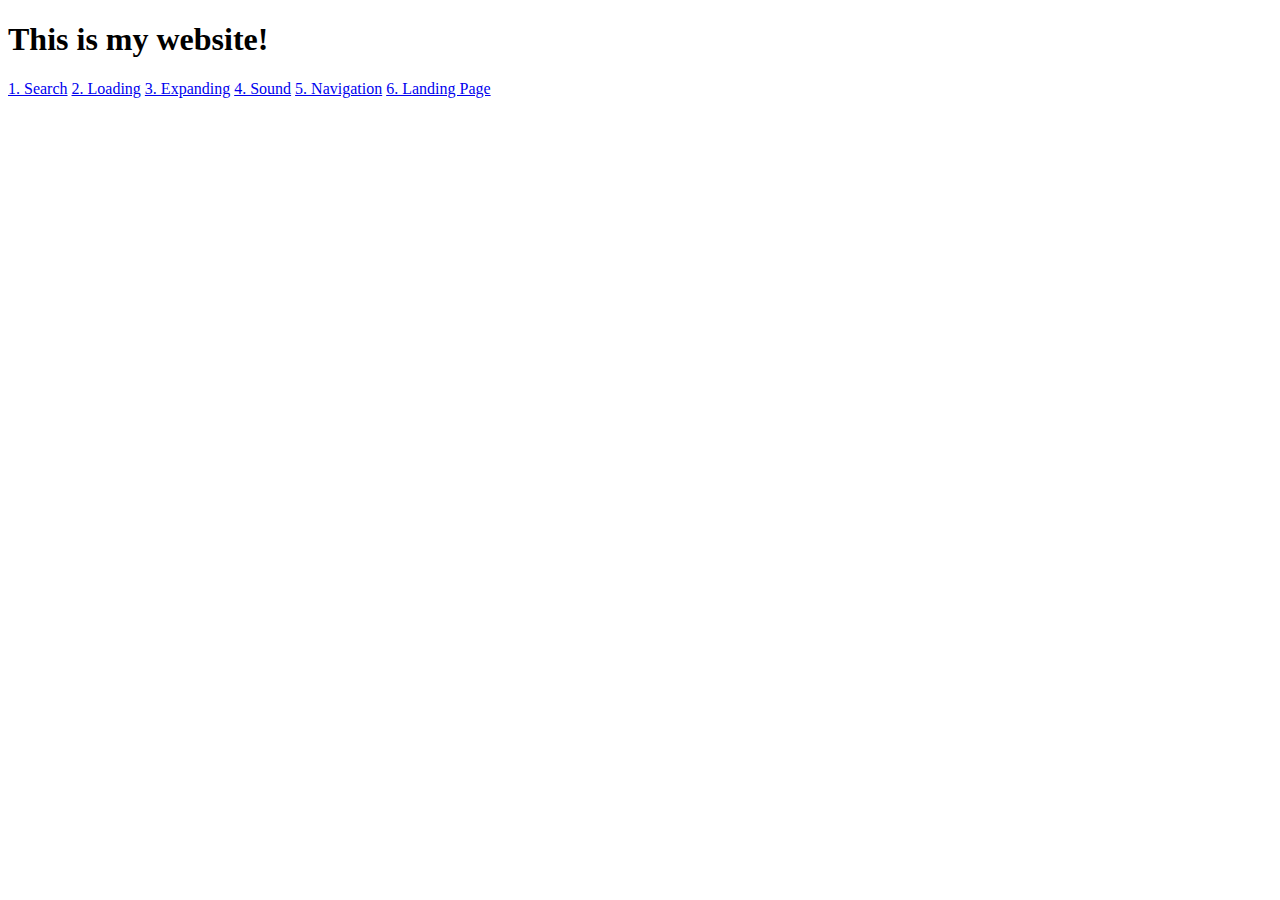
==== index.html @ b1378a72 "Wed, Mar 13, 2024, 10:31 AM -07:00" ====
<!DOCTYPE HTML>
<html lang="en">
    <head>
        <title>Website1</title>
    </head>

    <body>
        <h1>This is my website!</h1>
        <a href="search.html">1. Search</a>
        <a href="loading.html">2. Loading</a>
        <a href="expanding.html">3. Expanding</a>
        <a href="sound.html">4. Sound</a>
        <a href="navigation.html">5. Navigation</a>
        <a href="landingPage.html">6. Landing Page</a>

    </body>
</html>
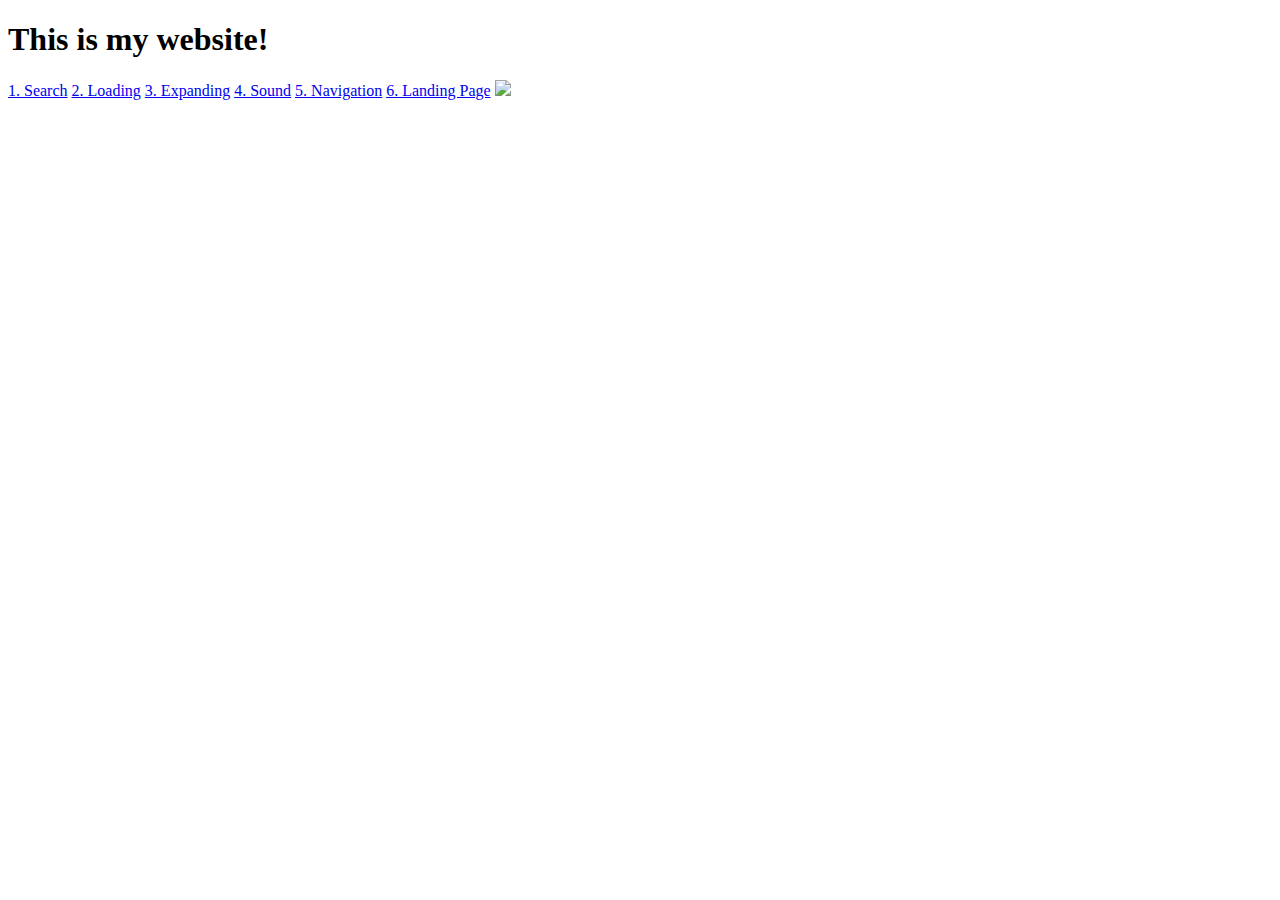
==== commit 58849e25: "Fri, Mar 15, 2024, 10:16 AM -07:00" ====
--- a/index.html
+++ b/index.html
@@ -13,5 +13,7 @@
         <a href="navigation.html">5. Navigation</a>
         <a href="landingPage.html">6. Landing Page</a>
 
+        <img src="leaf.jpg">
+
     </body>
 </html>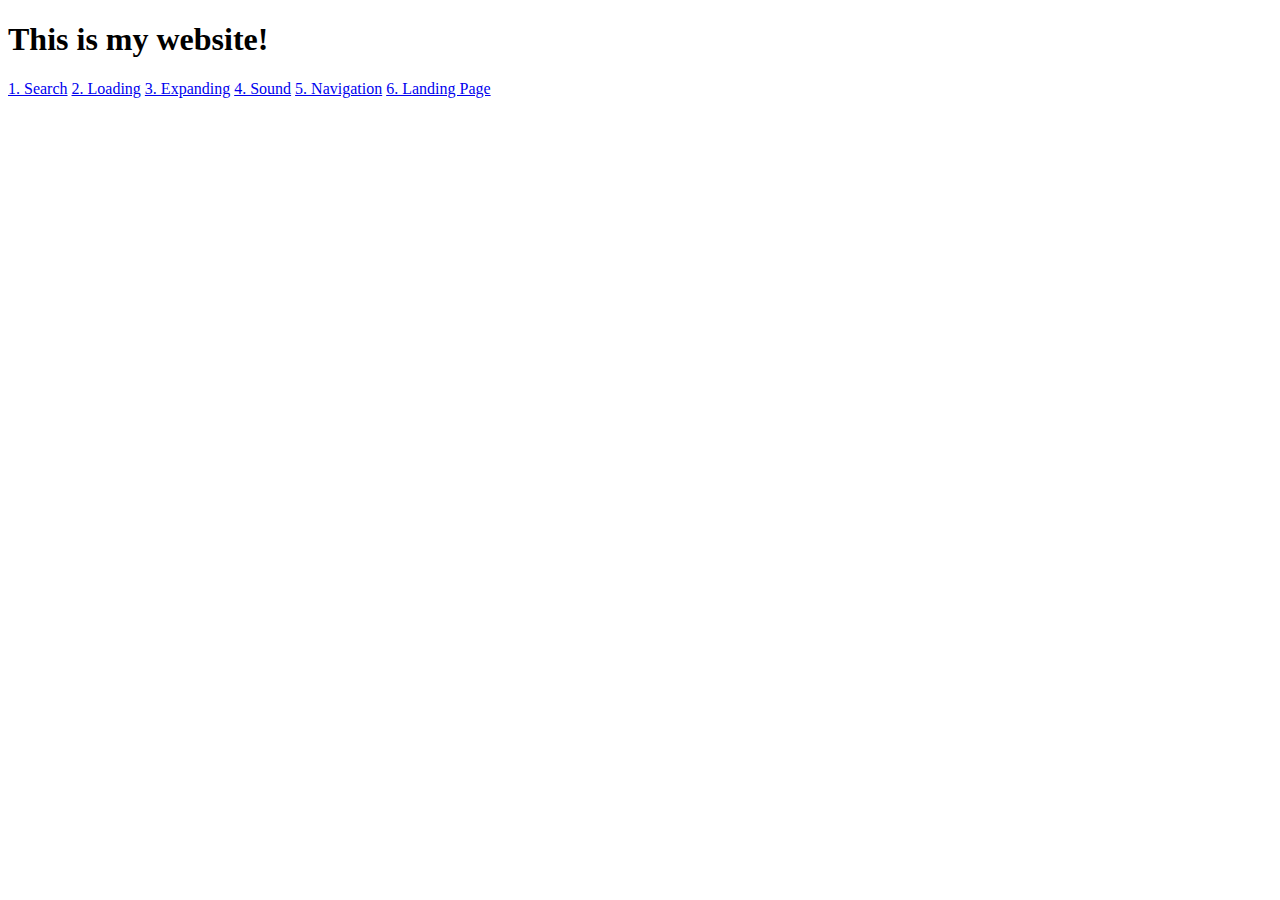
==== commit cc2d8ab9: "Fri, Mar 15, 2024, 10:18 AM -07:00" ====
--- a/index.html
+++ b/index.html
@@ -13,7 +13,5 @@
         <a href="navigation.html">5. Navigation</a>
         <a href="landingPage.html">6. Landing Page</a>
 
-        <img src="leaf.jpg">
-
     </body>
 </html>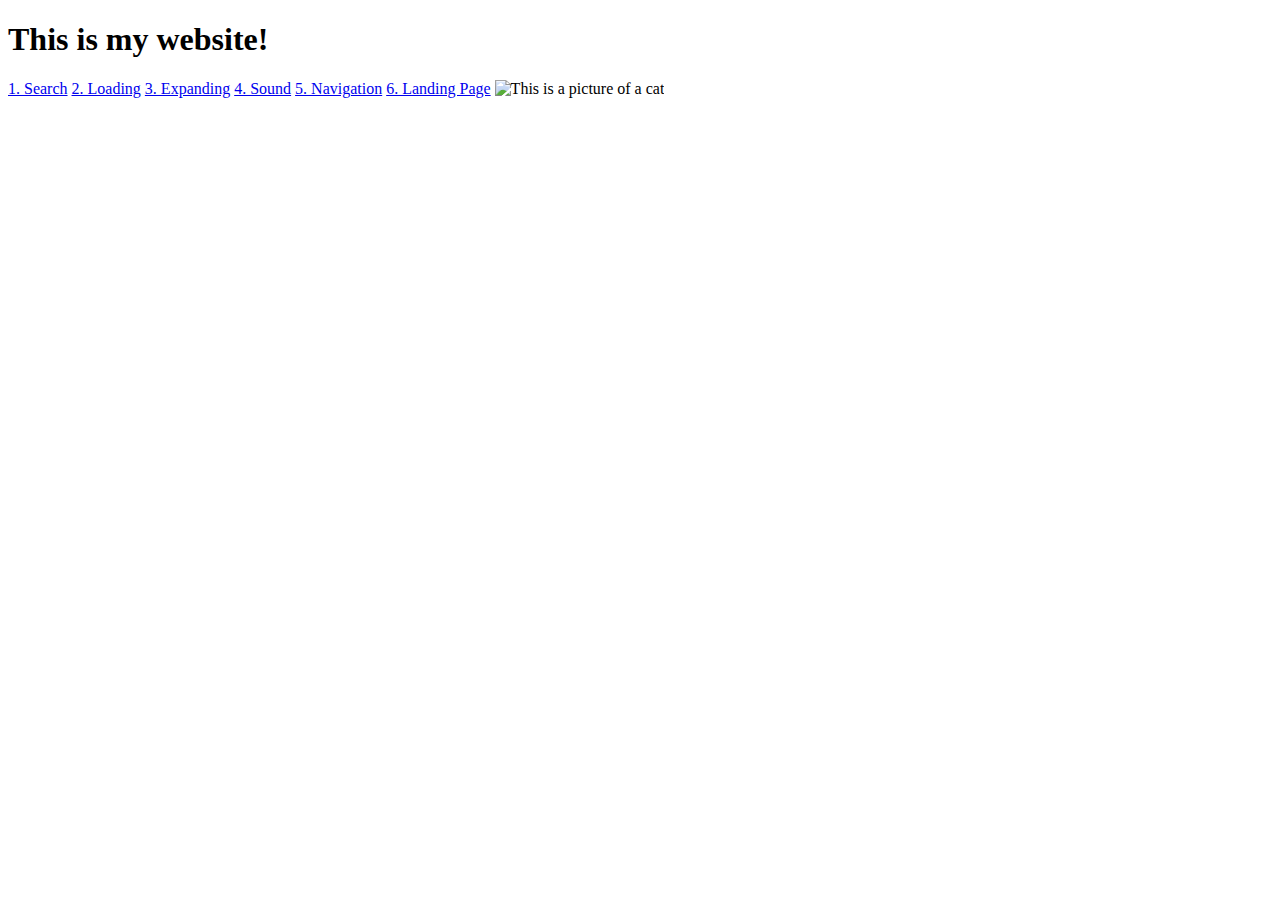
==== commit 66468673: "Sat, Mar 16, 2024, 11:40 PM -07:00" ====
--- a/index.html
+++ b/index.html
@@ -13,5 +13,7 @@
         <a href="navigation.html">5. Navigation</a>
         <a href="landingPage.html">6. Landing Page</a>
 
+        <img src="/images/cat.jpg" height="300" alt="This is a picture of a cat" title="cats are cute">
+
     </body>
 </html>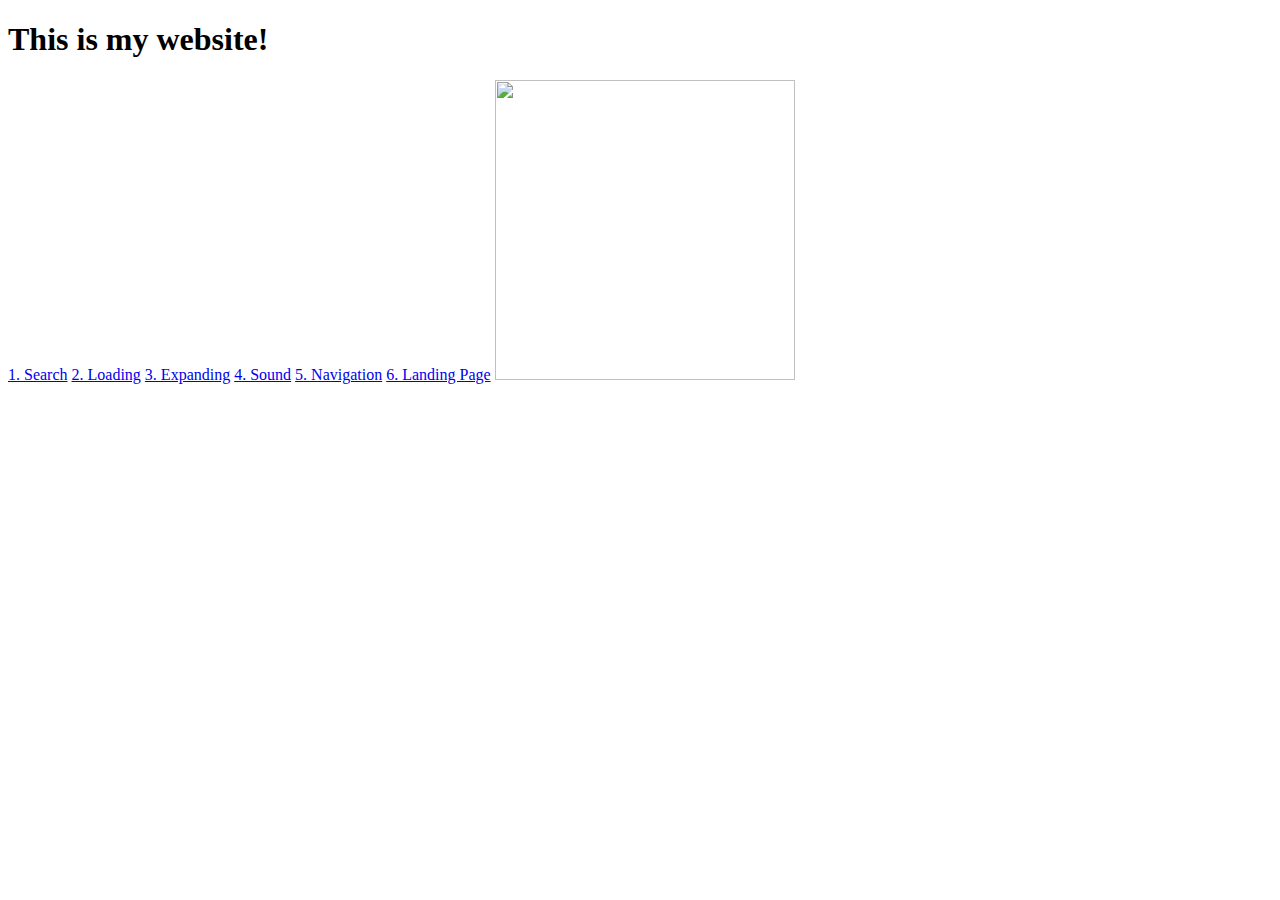
==== commit 8d31536e: "Sun, Mar 17, 2024, 10:48 AM -07:00" ====
--- a/index.html
+++ b/index.html
@@ -13,7 +13,9 @@
         <a href="navigation.html">5. Navigation</a>
         <a href="landingPage.html">6. Landing Page</a>
 
-        <img src="/images/cat.jpg" height="300" alt="This is a picture of a cat" title="cats are cute">
+        <img src="https://images.unsplash.com/photo-1556582305-528bffcf7af0?q=80&w=387&auto=format&fit=crop&ixlib=rb-4.0.3&ixid=M3wxMjA3fDB8MHxwaG90by1wYWdlfHx8fGVufDB8fHx8fA%3D%3D" height="300" width="300">
+
+        </body>
 
     </body>
 </html>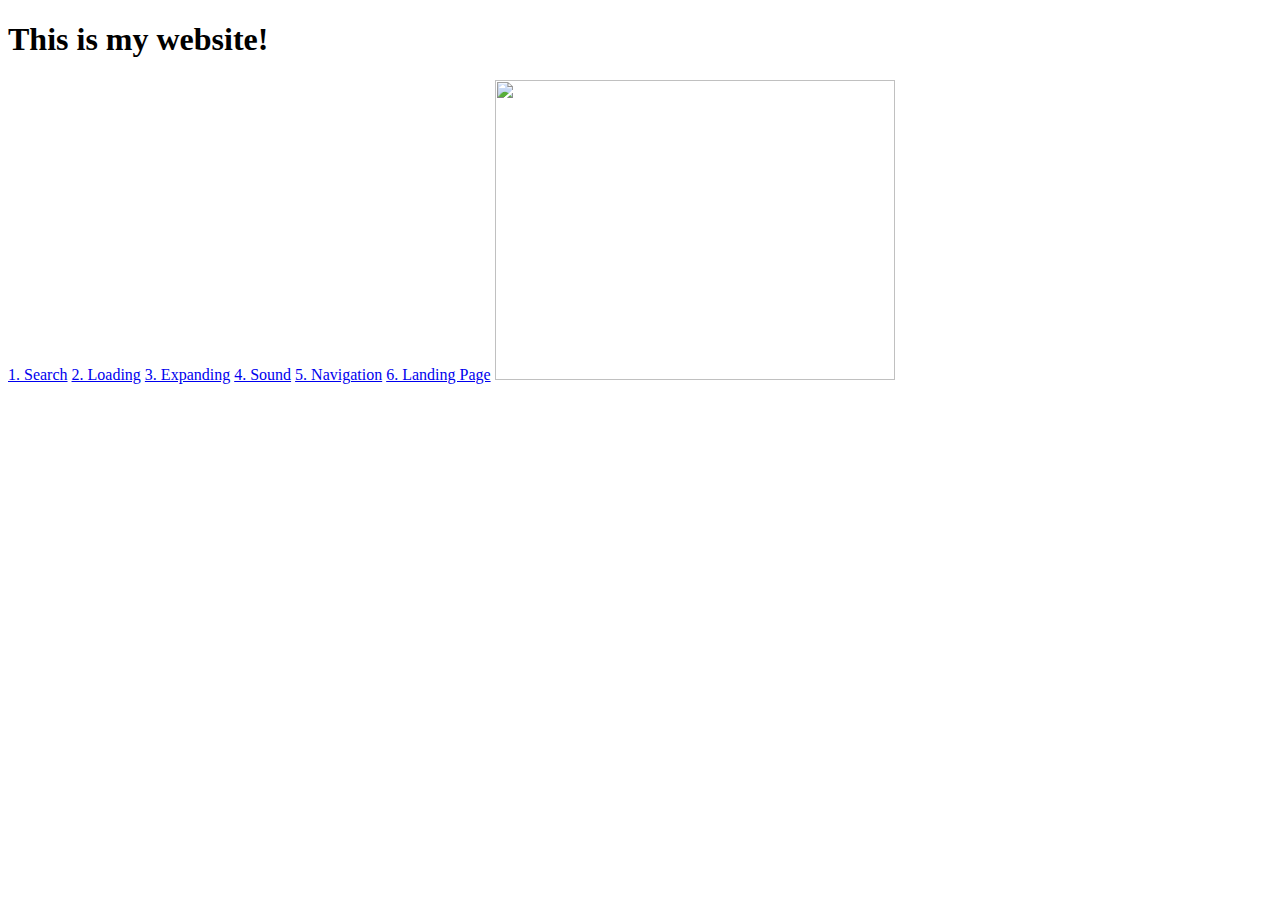
==== commit a308bf22: "website1" ====
--- a/index.html
+++ b/index.html
@@ -13,9 +13,7 @@
         <a href="navigation.html">5. Navigation</a>
         <a href="landingPage.html">6. Landing Page</a>
 
-        <img src="https://images.unsplash.com/photo-1556582305-528bffcf7af0?q=80&w=387&auto=format&fit=crop&ixlib=rb-4.0.3&ixid=M3wxMjA3fDB8MHxwaG90by1wYWdlfHx8fGVufDB8fHx8fA%3D%3D" height="300" width="300">
-
-        </body>
+        <img src="https://plus.unsplash.com/premium_photo-1663046053787-234752dc87f1?q=80&w=1169&auto=format&fit=crop&ixlib=rb-4.0.3&ixid=M3wxMjA3fDB8MHxwaG90by1wYWdlfHx8fGVufDB8fHx8fA%3D%3D" height="300" width="400">
 
     </body>
 </html>